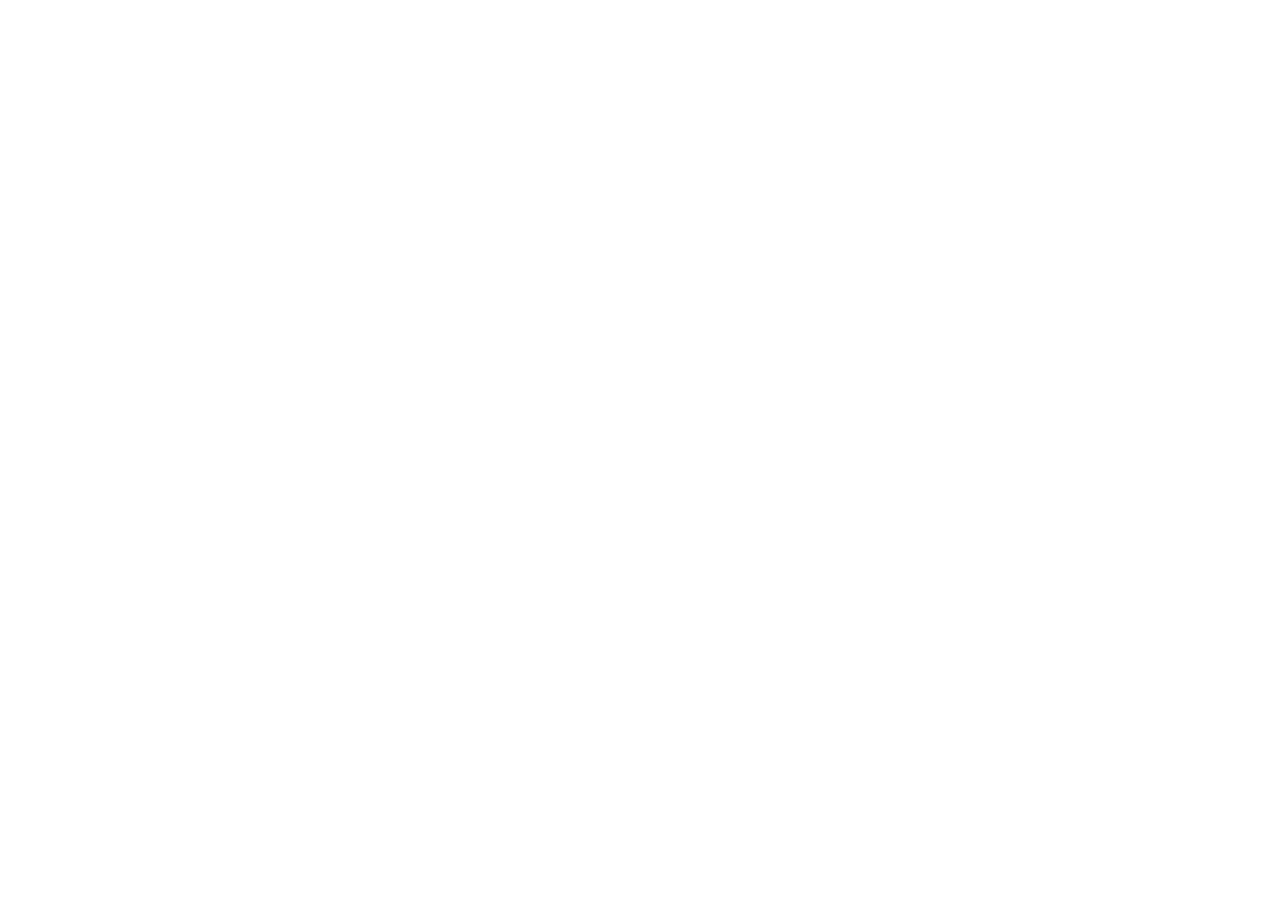
==== ex1b__instalacao_npm/index.html @ 8036f459 "Início Material inicial dos exemplos de uso." ====
<!DOCTYPE html>
<html lang="pt-br">
<head>
    <meta charset="UTF-8">
    <meta name="viewport" content="width=device-width, initial-scale=1.0">
    <title>Bootstrap com NPM</title>

    <!-- 1ª Digitação (Aqui) -->

</head>
<body>
    
    <!-- Para instalar via NPM -->
    <!-- npm install bootstrap@5.3.3 -->

    <!-- 2ª Digitação (Aqui) -->
    
</body>
</html>
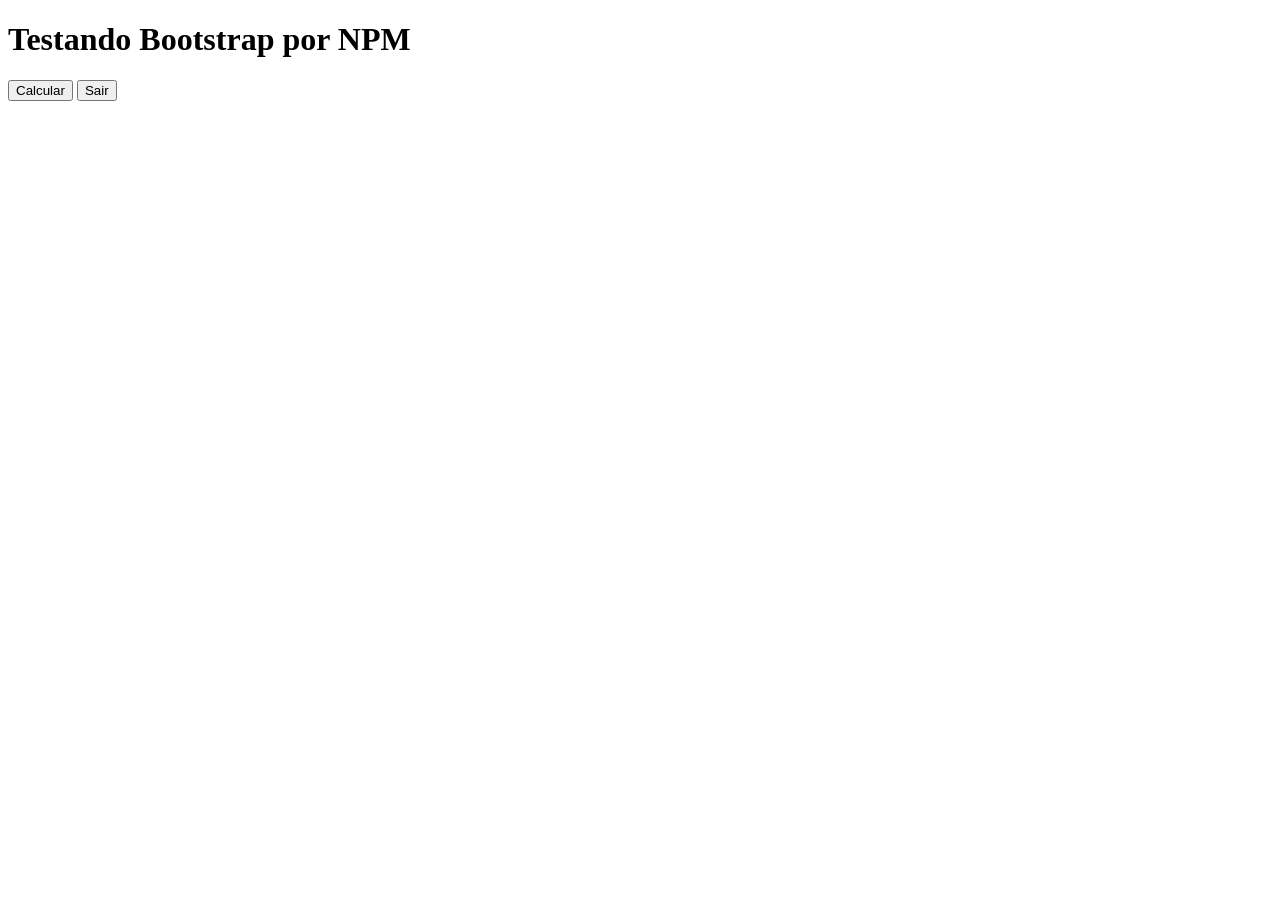
==== commit 89d88d70: "Instalações Exemplos 1, 1a e 1b (Instalações) feito." ====
--- a/ex1b__instalacao_npm/index.html
+++ b/ex1b__instalacao_npm/index.html
@@ -1,19 +1,28 @@
 <!DOCTYPE html>
 <html lang="pt-br">
 <head>
-    <meta charset="UTF-8">
-    <meta name="viewport" content="width=device-width, initial-scale=1.0">
-    <title>Bootstrap com NPM</title>
+  <meta charset="UTF-8">
+  <meta http-equiv="X-UA-Compatible" content="IE=edge">
+  <meta name="viewport" content="width=device-width, initial-scale=1.0">
+  <title>Bootstrap Arquivos</title>
 
-    <!-- 1ª Digitação (Aqui) -->
+  <!-- Link do Bootstrap instalado pelo NPM -->
+  <link rel="stylesheet" href="node_modules/bootstrap/dist/css/bootstrap.css">
+
+  <!-- Link do JS do Bootstrap instalado pelo NPM -->
+  <script src="node_modules/bootstrap/dist/js/bootstrap.js"></script>
+
 
 </head>
 <body>
-    
-    <!-- Para instalar via NPM -->
-    <!-- npm install bootstrap@5.3.3 -->
 
-    <!-- 2ª Digitação (Aqui) -->
-    
+  <!-- O que é NPM "Node package Manager" Gerenciador de pacotes do Node.js -->
+  <!-- npm i bootstrap@5.3.8 -->
+
+  <h1>Testando Bootstrap por NPM</h1>
+  <button class="btn btn-primary">Calcular</button>
+  <button class="btn btn-danger">Sair</button>
+
+
 </body>
 </html>
